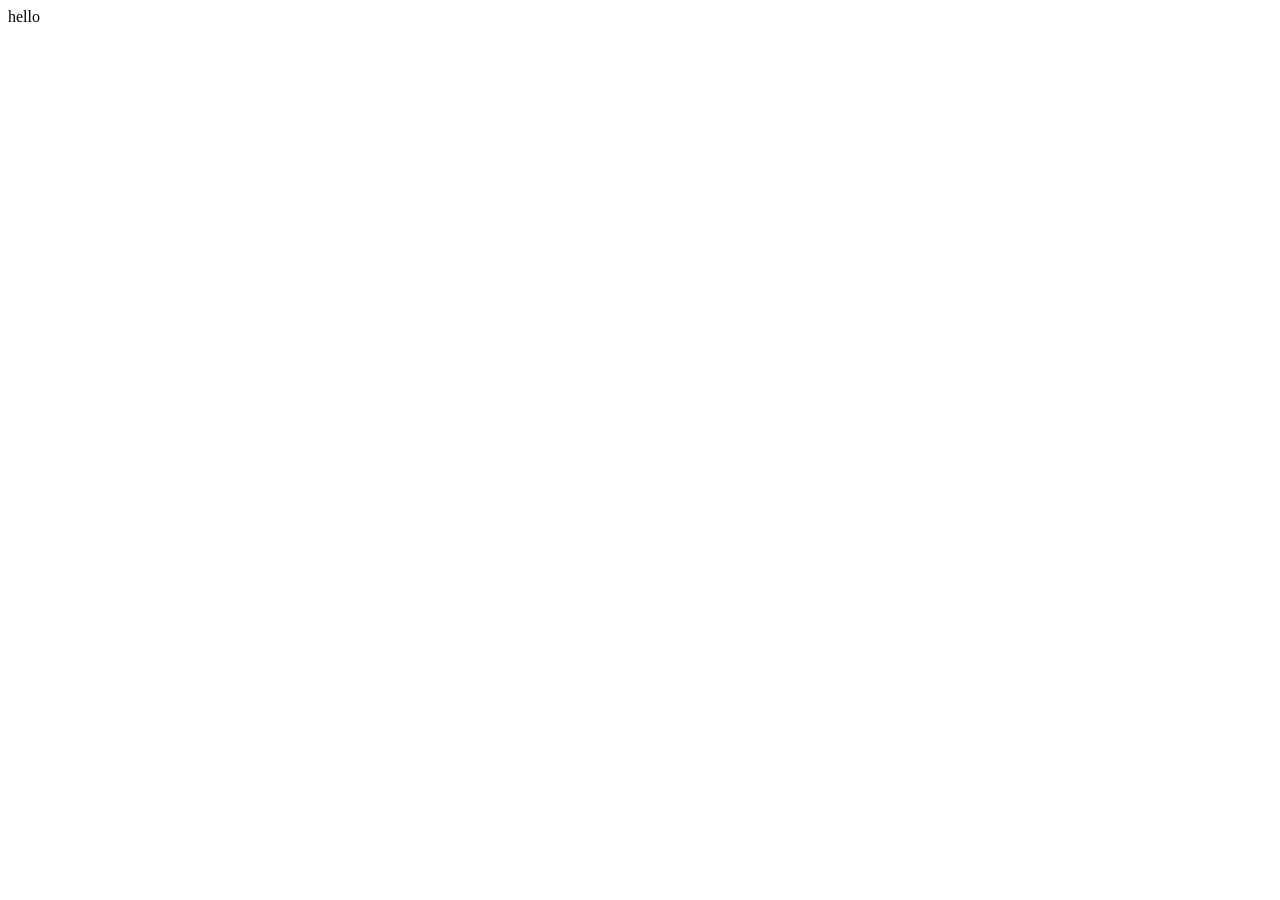
==== GIT/lecture1.html @ 6f12d88e "second commit" ====
<!DOCTYPE html>
<html lang="en">
<head>
    <meta charset="UTF-8">
    <meta name="viewport" content="width=device-width, initial-scale=1.0">
    <title>Document</title>
</head>
<body>
    <div id="name">hello </div>
</body>
</html>
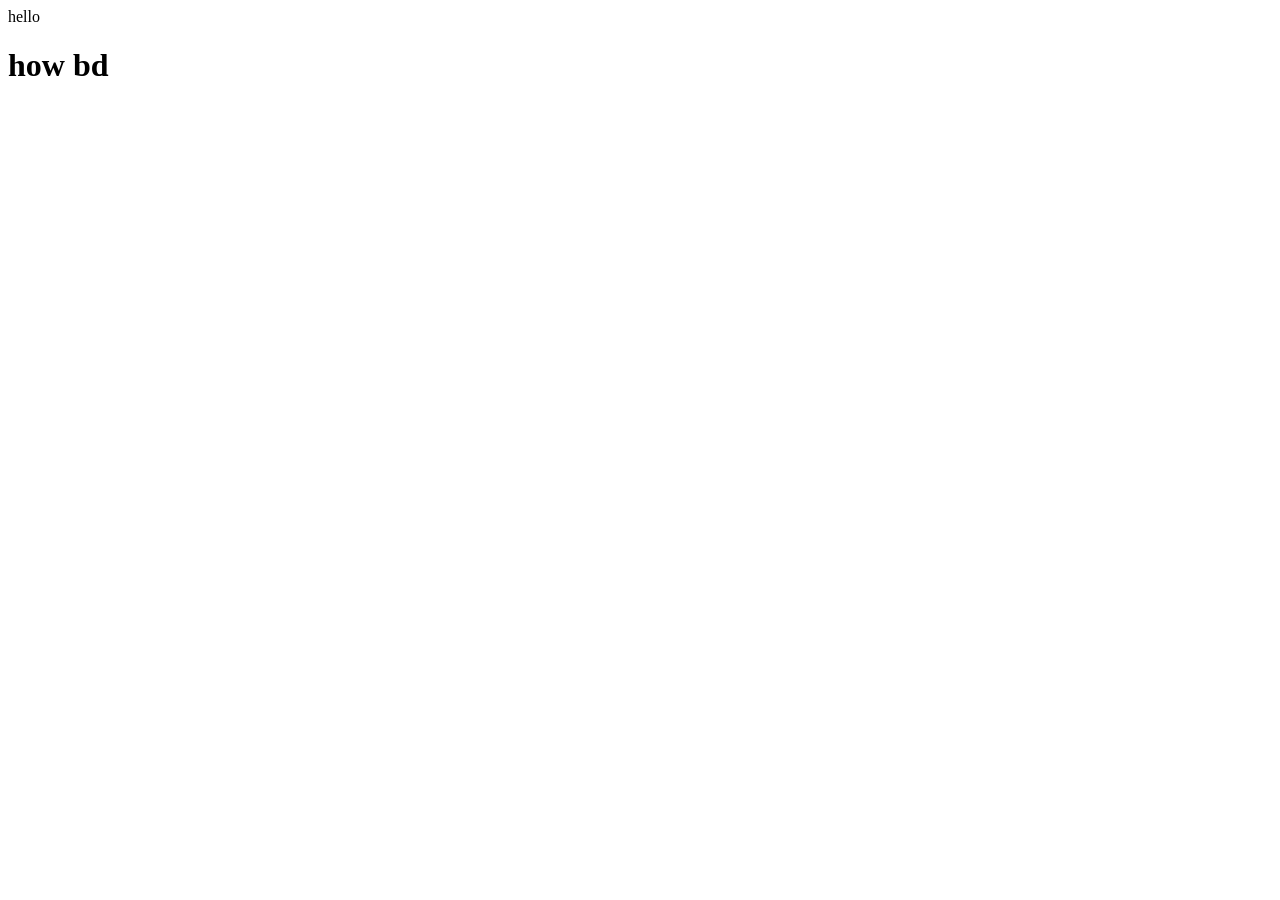
==== commit bed5c9c4: "ten" ====
--- a/GIT/lecture1.html
+++ b/GIT/lecture1.html
@@ -7,5 +7,6 @@
 </head>
 <body>
     <div id="name">hello </div>
+    <h1>how bd</h1>
 </body>
 </html>
